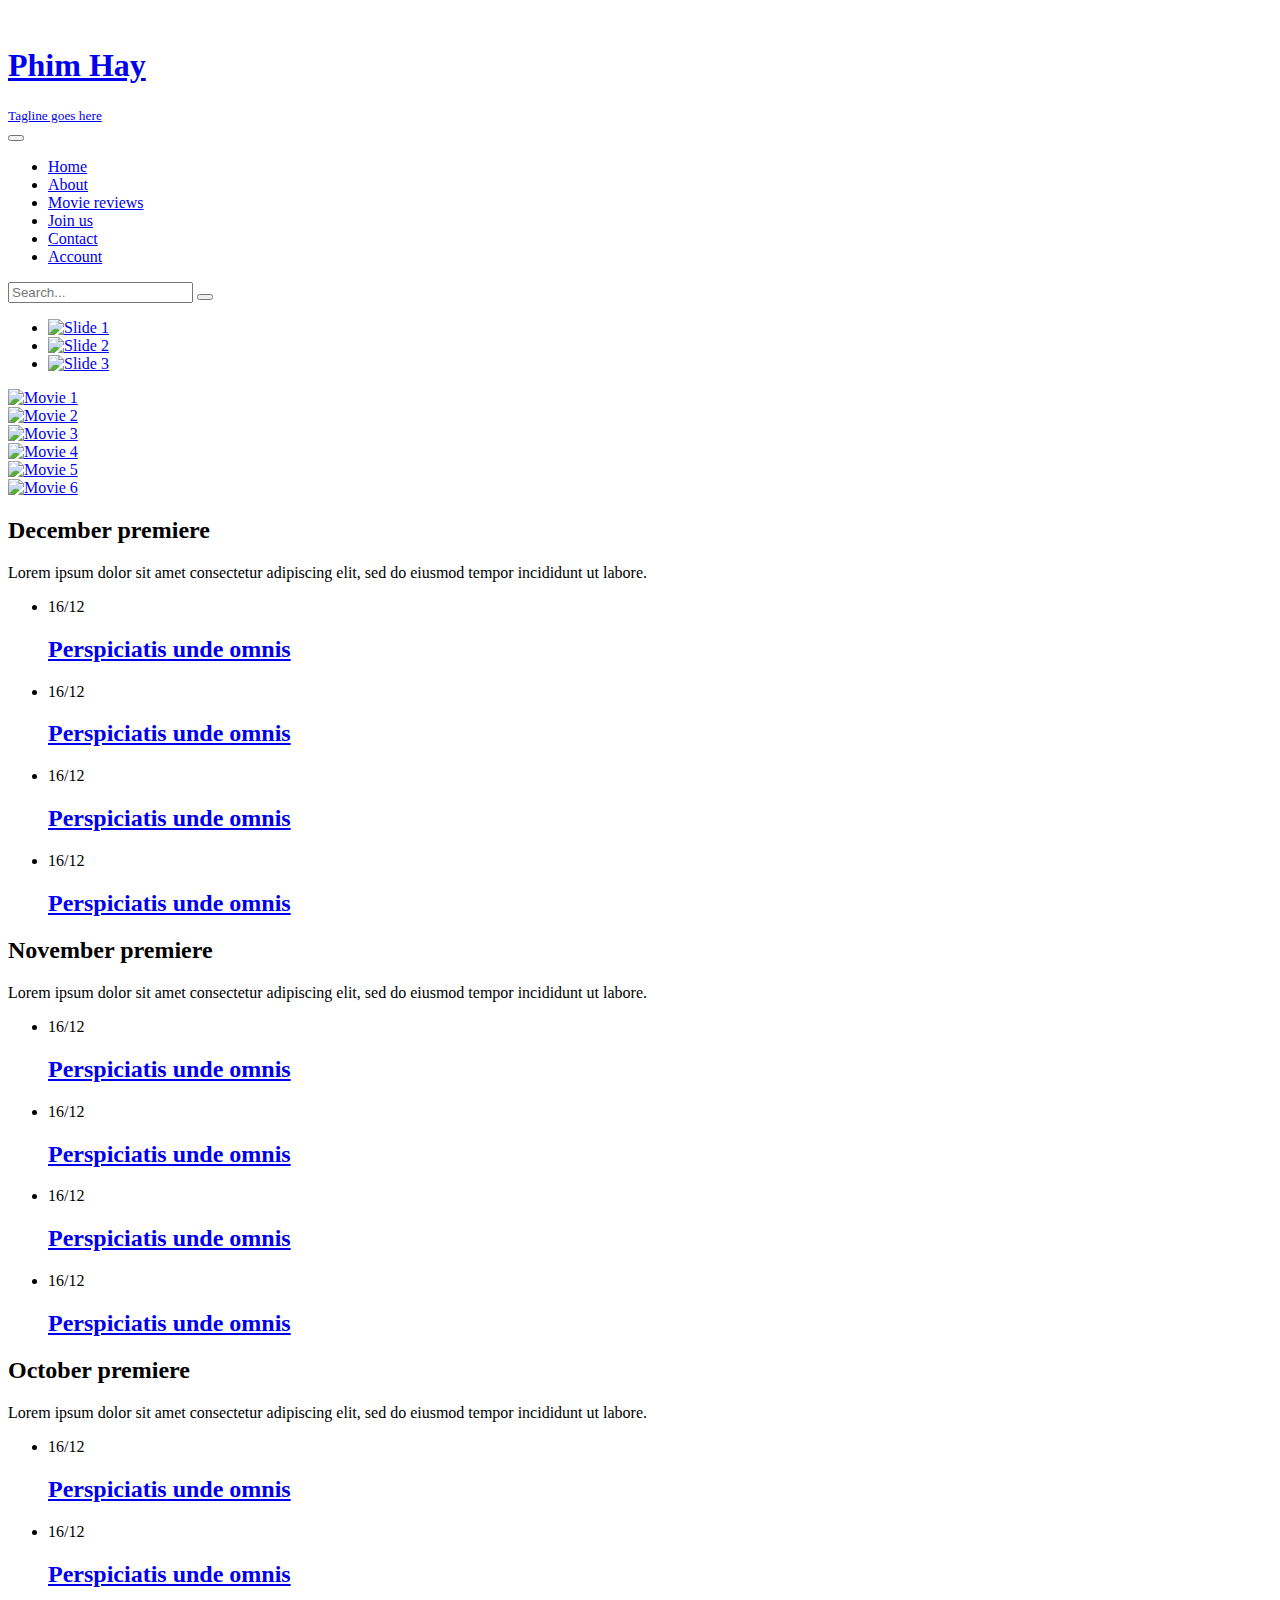
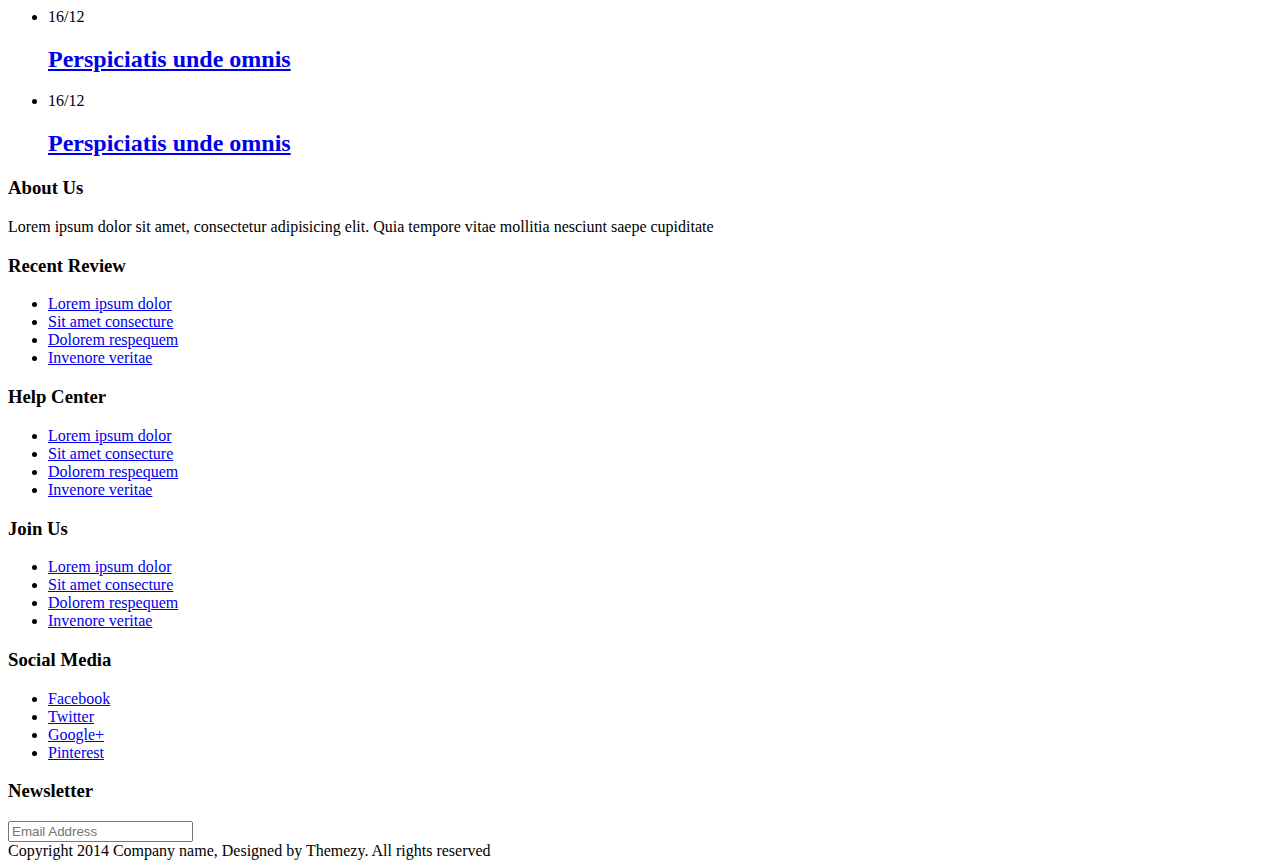
==== index.html @ df3b53e6 "Update index.html" ====
<!DOCTYPE html>
<html lang="en">

<head>
    <meta charset="UTF-8">
    <meta http-equiv="X-UA-Compatible" content="IE=edge">
    <meta name="viewport" content="width=device-width, initial-scale=1.0,maximum-scale=1">

    <title>Movie Review</title>

    <!-- Loading third party fonts -->
    <link href="http://fonts.googleapis.com/css?family=Roboto:300,400,700|" rel="stylesheet" type="text/css">
    <link href="fonts/font-awesome.min.css" rel="stylesheet" type="text/css">

    <!-- Loading main css file -->
    <link rel="stylesheet" href="style.css">

    <!--[if lt IE 9]>
		<script src="js/ie-support/html5.js"></script>
		<script src="js/ie-support/respond.js"></script>
		<![endif]-->

    <link rel="shortcut icon" type="image/png" href="dummy/fav-icon-png.png" />

</head>

<body>


    <div id="site-content">
        <header class="site-header">
            <div class="container">
                <a href="index.html" id="branding">
                    <img src="images/logo.png" alt="" class="logo">
                    <div class="logo-copy">
                        <h1 class="site-title">Phim Hay</h1>
                        <small class="site-description">Tagline goes here</small>
                    </div>
                </a>
                <!-- #branding -->

                <div class="main-navigation">
                    <button type="button" class="menu-toggle"><i class="fa fa-bars"></i></button>
                    <ul class="menu">

                        <li class="menu-item current-menu-item"><a href="index.html">Home</a></li>
                        <li class="menu-item"><a href="about.html">About</a></li>
                        <li class="menu-item"><a href="review.html">Movie reviews</a></li>
                        <li class="menu-item"><a href="joinus.html">Join us</a></li>
                        <li class="menu-item"><a href="contact.html">Contact</a></li>
                        <li class="menu-item"><a href="Account.html">Account</a></li>
                    </ul>
                    <!-- .menu -->

                    <form action="#" class="search-form">
                        <input type="text" placeholder="Search...">
                        <button><i class="fa fa-search"></i></button>
                    </form>
                </div>
                <!-- .main-navigation -->

                <div class="mobile-navigation"></div>
            </div>
        </header>
        <main class="main-content">
            <div class="container">
                <div class="page">
                    <div class="row">
                        <div class="col-md-9">
                            <div class="slider">
                                <ul class="slides">
                                    <li>
                                        <a href="#"><img src="dummy/slide-1.jpg" alt="Slide 1"></a>
                                    </li>
                                    <li>
                                        <a href="#"><img src="dummy/slide-2.jpg" alt="Slide 2"></a>
                                    </li>
                                    <li>
                                        <a href="#"><img src="dummy/slide-3.jpg" alt="Slide 3"></a>
                                    </li>
                                </ul>
                            </div>
                        </div>
                        <div class="col-md-3">
                            <div class="row">
                                <div class="col-sm-6 col-md-12">
                                    <div class="latest-movie">
                                        <a href="#"><img src="dummy/thumb-1.jpg" alt="Movie 1"></a>
                                    </div>
                                </div>
                                <div class="col-sm-6 col-md-12">
                                    <div class="latest-movie">
                                        <a href="#"><img src="dummy/thumb-2.jpg" alt="Movie 2"></a>
                                    </div>
                                </div>
                            </div>
                        </div>
                    </div>
                    <!-- .row -->
                    <div class="row">
                        <div class="col-sm-6 col-md-3">
                            <div class="latest-movie">
                                <a href="maleficient.html"><img src="dummy/thumb-3.jpg" alt="Movie 3"></a>
                            </div>
                        </div>
                        <div class="col-sm-6 col-md-3">
                            <div class="latest-movie">
                                <a href="#"><img src="dummy/thumb-4.jpg" alt="Movie 4"></a>
                            </div>
                        </div>
                        <div class="col-sm-6 col-md-3">
                            <div class="latest-movie">
                                <a href="#"><img src="dummy/thumb-5.jpg" alt="Movie 5"></a>
                            </div>
                        </div>
                        <div class="col-sm-6 col-md-3">
                            <div class="latest-movie">
                                <a href="#"><img src="dummy/thumb-6.jpg" alt="Movie 6"></a>
                            </div>
                        </div>
                    </div>
                    <!-- .row -->

                    <div class="row">
                        <div class="col-md-4">
                            <h2 class="section-title">December premiere</h2>
                            <p>Lorem ipsum dolor sit amet consectetur adipiscing elit, sed do eiusmod tempor incididunt ut labore.</p>
                            <ul class="movie-schedule">
                                <li>
                                    <div class="date">16/12</div>
                                    <h2 class="entry-title"><a href="#">Perspiciatis unde omnis</a></h2>
                                </li>
                                <li>
                                    <div class="date">16/12</div>
                                    <h2 class="entry-title"><a href="#">Perspiciatis unde omnis</a></h2>
                                </li>
                                <li>
                                    <div class="date">16/12</div>
                                    <h2 class="entry-title"><a href="#">Perspiciatis unde omnis</a></h2>
                                </li>
                                <li>
                                    <div class="date">16/12</div>
                                    <h2 class="entry-title"><a href="#">Perspiciatis unde omnis</a></h2>
                                </li>
                            </ul>
                            <!-- .movie-schedule -->
                        </div>
                        <div class="col-md-4">
                            <h2 class="section-title">November premiere</h2>
                            <p>Lorem ipsum dolor sit amet consectetur adipiscing elit, sed do eiusmod tempor incididunt ut labore.</p>
                            <ul class="movie-schedule">
                                <li>
                                    <div class="date">16/12</div>
                                    <h2 class="entry-title"><a href="#">Perspiciatis unde omnis</a></h2>
                                </li>
                                <li>
                                    <div class="date">16/12</div>
                                    <h2 class="entry-title"><a href="#">Perspiciatis unde omnis</a></h2>
                                </li>
                                <li>
                                    <div class="date">16/12</div>
                                    <h2 class="entry-title"><a href="#">Perspiciatis unde omnis</a></h2>
                                </li>
                                <li>
                                    <div class="date">16/12</div>
                                    <h2 class="entry-title"><a href="#">Perspiciatis unde omnis</a></h2>
                                </li>
                            </ul>
                            <!-- .movie-schedule -->
                        </div>
                        <div class="col-md-4">
                            <h2 class="section-title">October premiere</h2>
                            <p>Lorem ipsum dolor sit amet consectetur adipiscing elit, sed do eiusmod tempor incididunt ut labore.</p>
                            <ul class="movie-schedule">
                                <li>
                                    <div class="date">16/12</div>
                                    <h2 class="entry-title"><a href="#">Perspiciatis unde omnis</a></h2>
                                </li>
                                <li>
                                    <div class="date">16/12</div>
                                    <h2 class="entry-title"><a href="#">Perspiciatis unde omnis</a></h2>
                                </li>
                                <li>
                                    <div class="date">16/12</div>
                                    <h2 class="entry-title"><a href="#">Perspiciatis unde omnis</a></h2>
                                </li>
                                <li>
                                    <div class="date">16/12</div>
                                    <h2 class="entry-title"><a href="#">Perspiciatis unde omnis</a></h2>
                                </li>
                            </ul>
                            <!-- .movie-schedule -->
                        </div>
                    </div>
                </div>
            </div>
            <!-- .container -->
        </main>
        <footer class="site-footer">
            <div class="container">
                <div class="row">
                    <div class="col-md-2">
                        <div class="widget">
                            <h3 class="widget-title">About Us</h3>
                            <p>Lorem ipsum dolor sit amet, consectetur adipisicing elit. Quia tempore vitae mollitia nesciunt saepe cupiditate</p>
                        </div>
                    </div>
                    <div class="col-md-2">
                        <div class="widget">
                            <h3 class="widget-title">Recent Review</h3>
                            <ul class="no-bullet">
                                <li><a href="#">Lorem ipsum dolor</a></li>
                                <li><a href="#">Sit amet consecture</a></li>
                                <li><a href="#">Dolorem respequem</a></li>
                                <li><a href="#">Invenore veritae</a></li>
                            </ul>
                        </div>
                    </div>
                    <div class="col-md-2">
                        <div class="widget">
                            <h3 class="widget-title">Help Center</h3>
                            <ul class="no-bullet">
                                <li><a href="#">Lorem ipsum dolor</a></li>
                                <li><a href="#">Sit amet consecture</a></li>
                                <li><a href="#">Dolorem respequem</a></li>
                                <li><a href="#">Invenore veritae</a></li>
                            </ul>
                        </div>
                    </div>
                    <div class="col-md-2">
                        <div class="widget">
                            <h3 class="widget-title">Join Us</h3>
                            <ul class="no-bullet">
                                <li><a href="#">Lorem ipsum dolor</a></li>
                                <li><a href="#">Sit amet consecture</a></li>
                                <li><a href="#">Dolorem respequem</a></li>
                                <li><a href="#">Invenore veritae</a></li>
                            </ul>
                        </div>
                    </div>
                    <div class="col-md-2">
                        <div class="widget">
                            <h3 class="widget-title">Social Media</h3>
                            <ul class="no-bullet">
                                <li><a href="#">Facebook</a></li>
                                <li><a href="#">Twitter</a></li>
                                <li><a href="#">Google+</a></li>
                                <li><a href="#">Pinterest</a></li>
                            </ul>
                        </div>
                    </div>
                    <div class="col-md-2">
                        <div class="widget">
                            <h3 class="widget-title">Newsletter</h3>
                            <form action="#" class="subscribe-form">
                                <input type="text" placeholder="Email Address">
                            </form>
                        </div>
                    </div>
                </div>
                <!-- .row -->

                <div class="colophon">Copyright 2014 Company name, Designed by Themezy. All rights reserved</div>
            </div>
            <!-- .container -->

        </footer>
    </div>
    <!-- Default snippet for navigation -->



    <script src="js/jquery-1.11.1.min.js"></script>
    <script src="js/plugins.js"></script>
    <script src="js/app.js"></script>

</body>

</html>
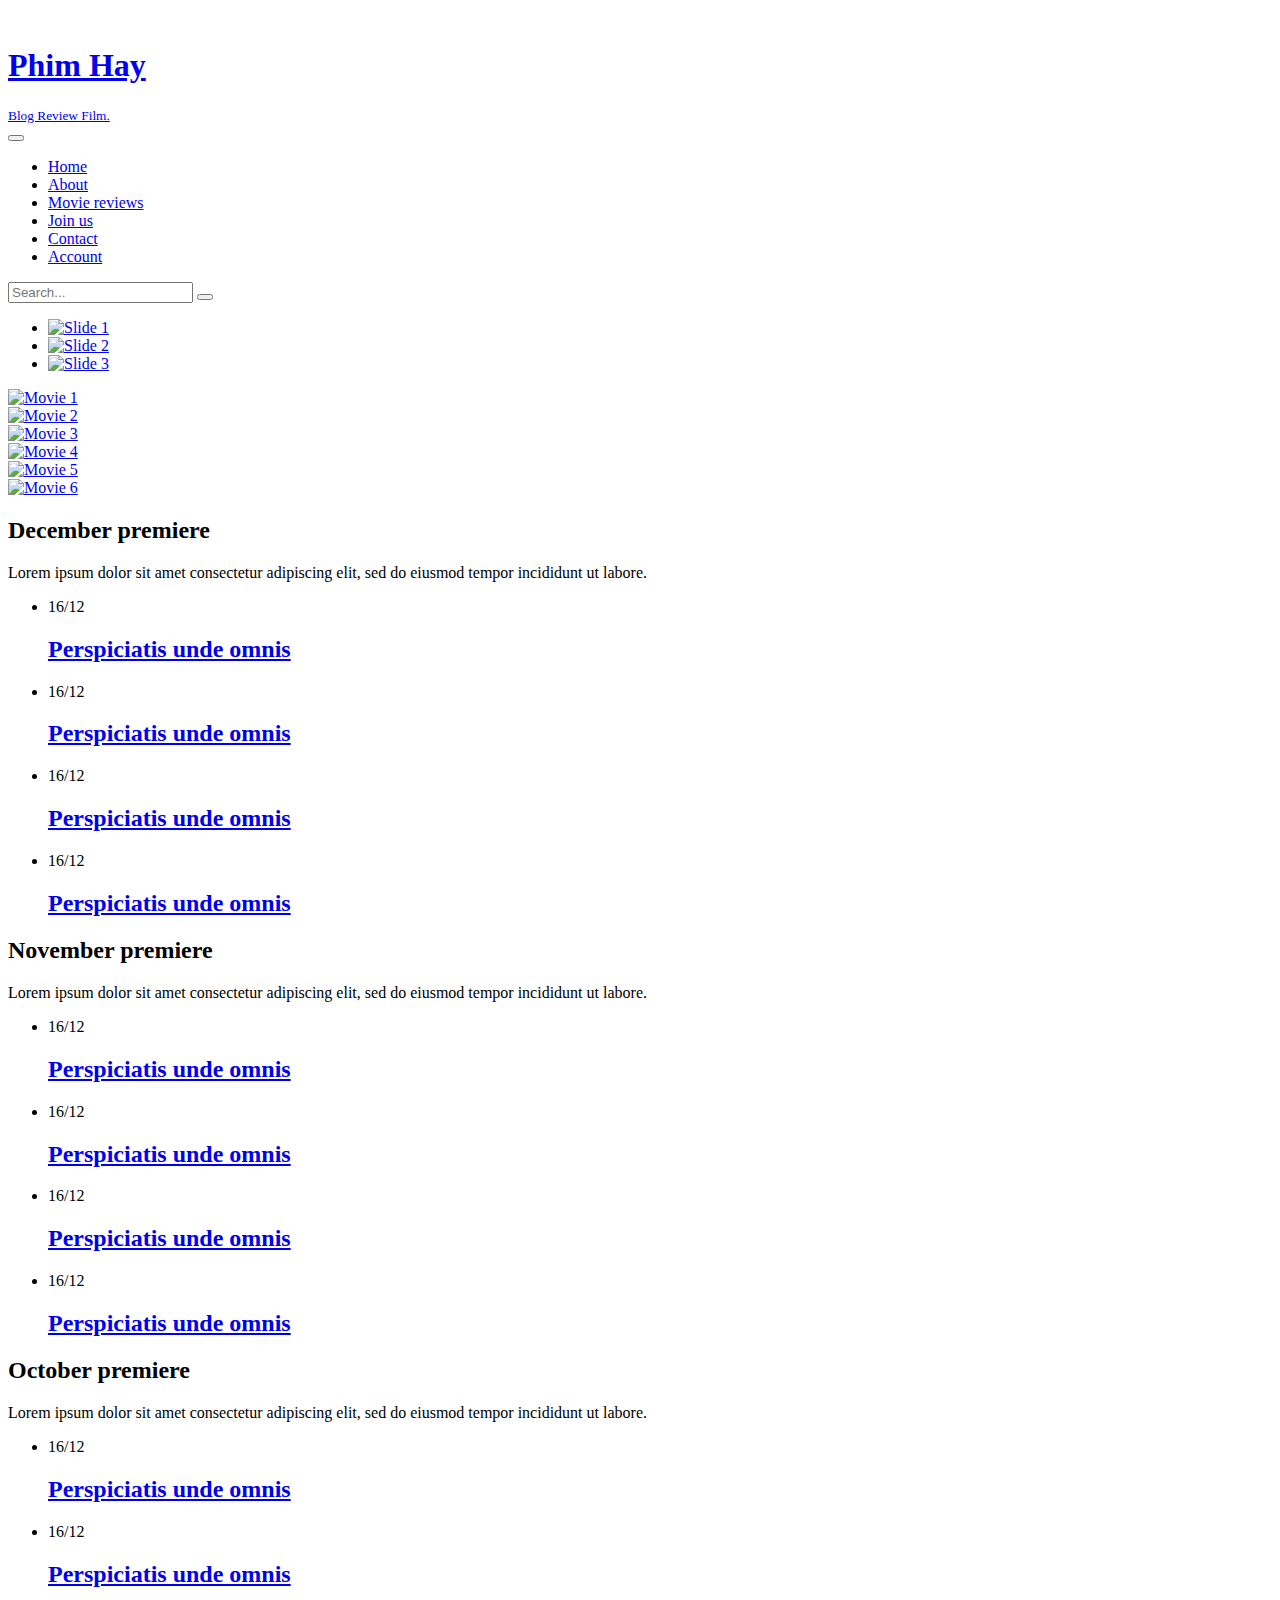
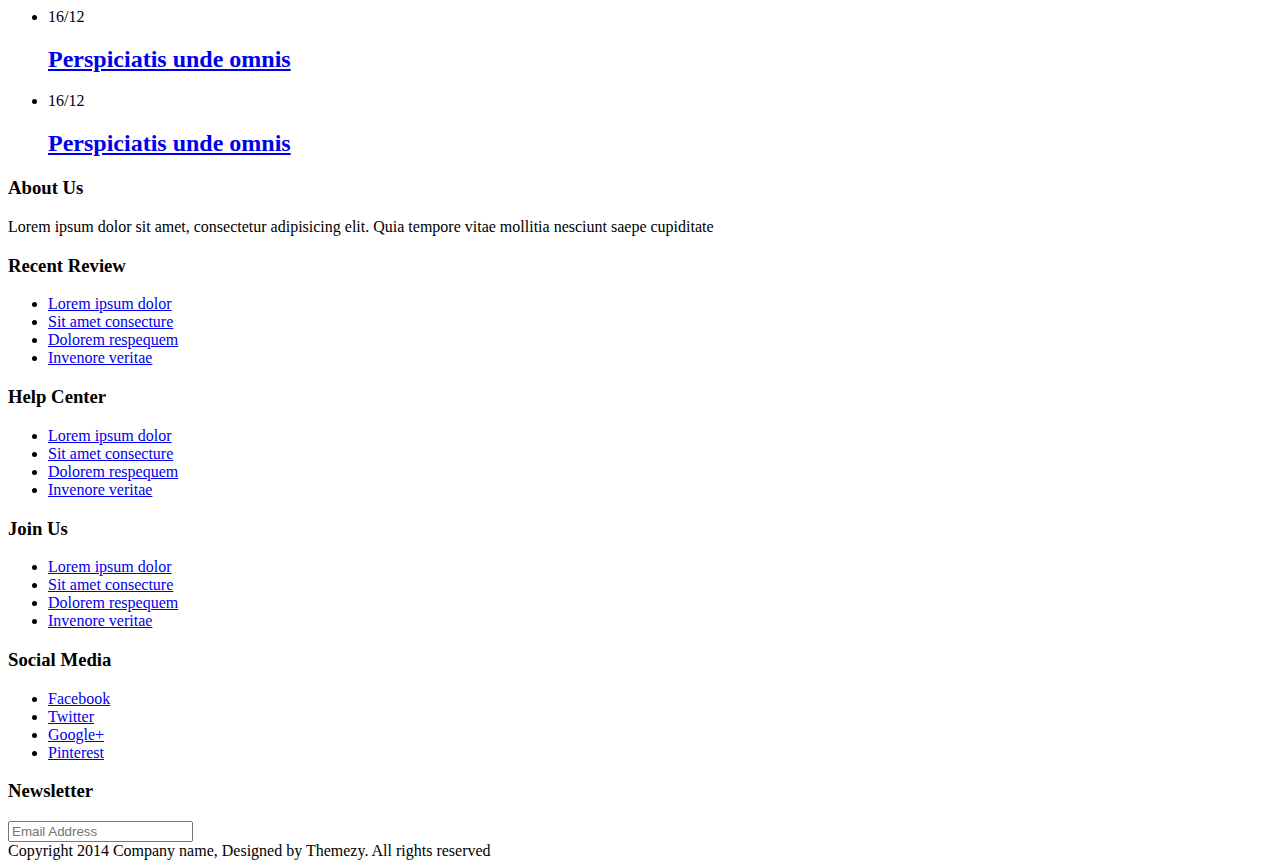
==== commit fddbb095: "Update index.html" ====
--- a/index.html
+++ b/index.html
@@ -34,7 +34,7 @@
                     <img src="images/logo.png" alt="" class="logo">
                     <div class="logo-copy">
                         <h1 class="site-title">Phim Hay</h1>
-                        <small class="site-description">Tagline goes here</small>
+                        <small class="site-description">Blog Review Film.</small>
                     </div>
                 </a>
                 <!-- #branding -->
